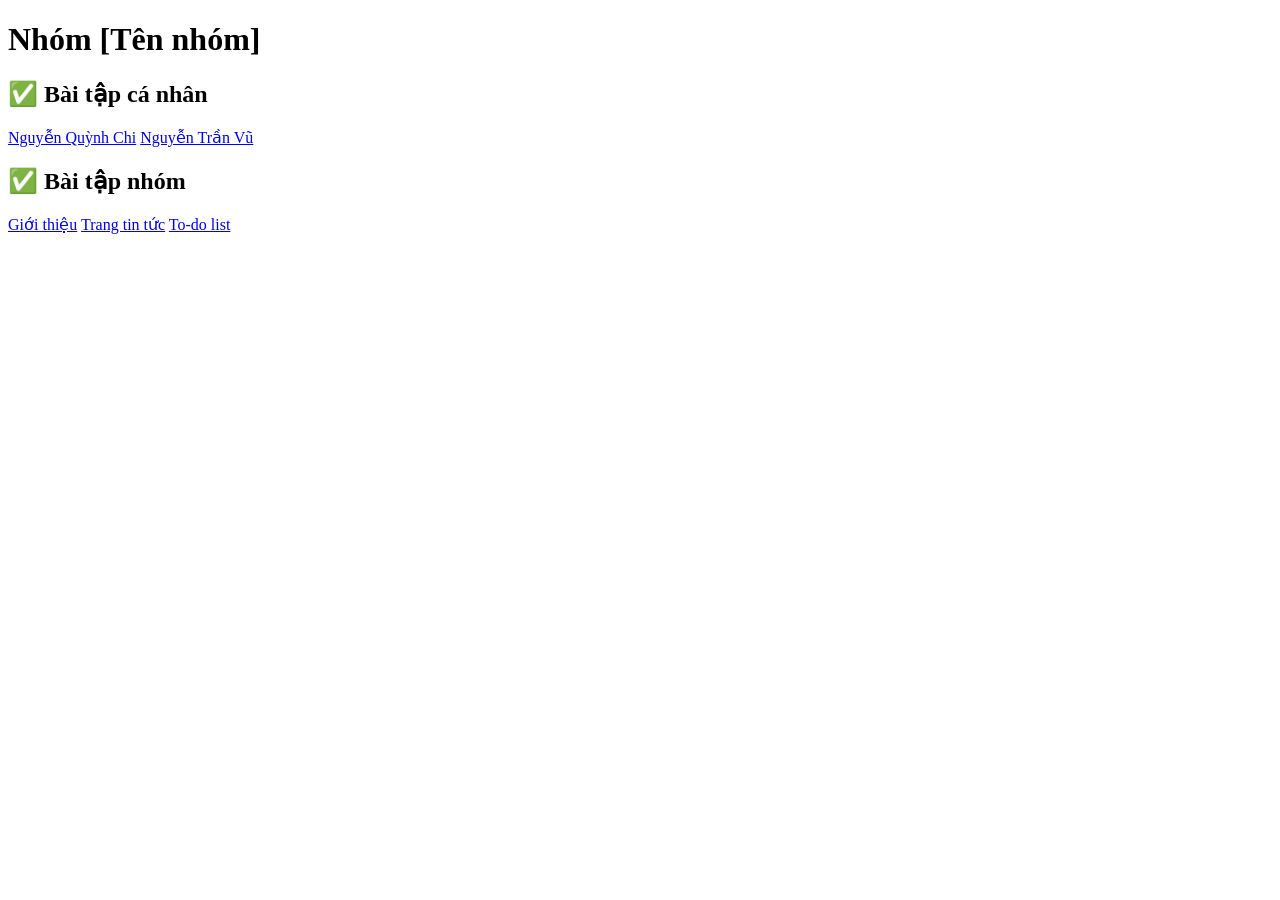
==== index.html @ 22baf0b9 "Replace student link with Nguyễn Trần Vũ's link" ====
<!DOCTYPE html>
<html lang="en">
<head>
    <meta charset="UTF-8">
    <meta name="viewport" content="width=device-width, initial-scale=1.0">

    <!-- Sửa tên nhóm tại đây -->
    <title>Hệ thống bài tập Lập trình Web</title>

    <link rel="stylesheet" href="css/style.css">
</head>
<body>

    <h1>Nhóm [Tên nhóm]</h1>

    <!-- ✅ Phần bài làm cá nhân -->
    <div class="section">
        <h2>✅ Bài tập cá nhân</h2>
        <div class="task-list">
            <a href="tasks/chinq/index.html">Nguyễn Quỳnh Chi</a>
           <a href="tasks/nguyen-tran-vu/index.html">Nguyễn Trần Vũ</a>
        </div>
    </div>

    <!-- ✅ Phần bài làm nhóm -->
    <div class="section">
        <h2>✅ Bài tập nhóm</h2>
        <div class="task-list">
            <a href="tasks/group/about.html">Giới thiệu</a>
            <a href="tasks/group/news/index.html">Trang tin tức</a>
            <a href="tasks/group/todolist/index.html">To-do list</a>
        </div>
    </div>
</body>
</html>
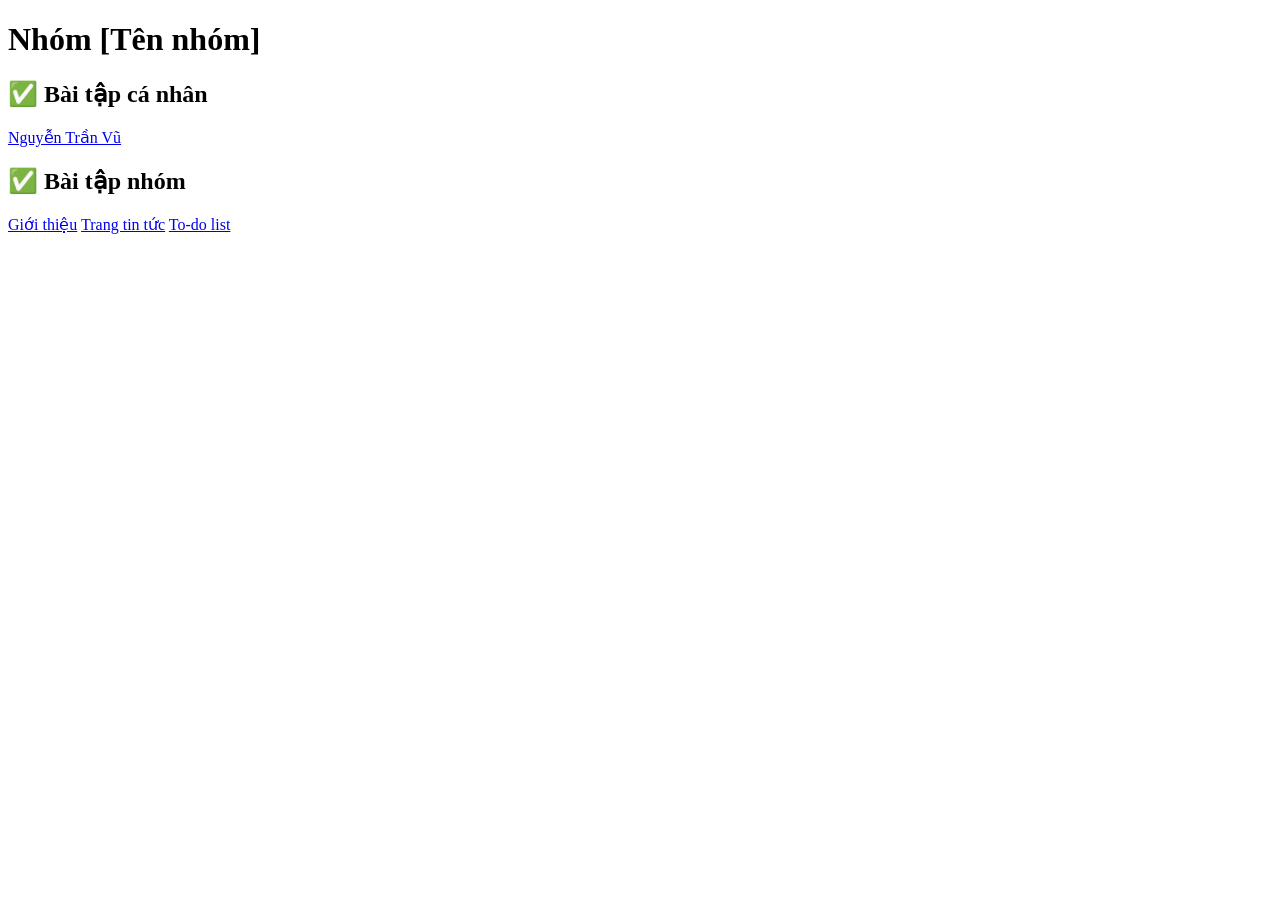
==== commit f14da5fb: "Remove sample student and update personal page" ====
--- a/index.html
+++ b/index.html
@@ -17,7 +17,6 @@
     <div class="section">
         <h2>✅ Bài tập cá nhân</h2>
         <div class="task-list">
-            <a href="tasks/chinq/index.html">Nguyễn Quỳnh Chi</a>
            <a href="tasks/nguyen-tran-vu/index.html">Nguyễn Trần Vũ</a>
         </div>
     </div>
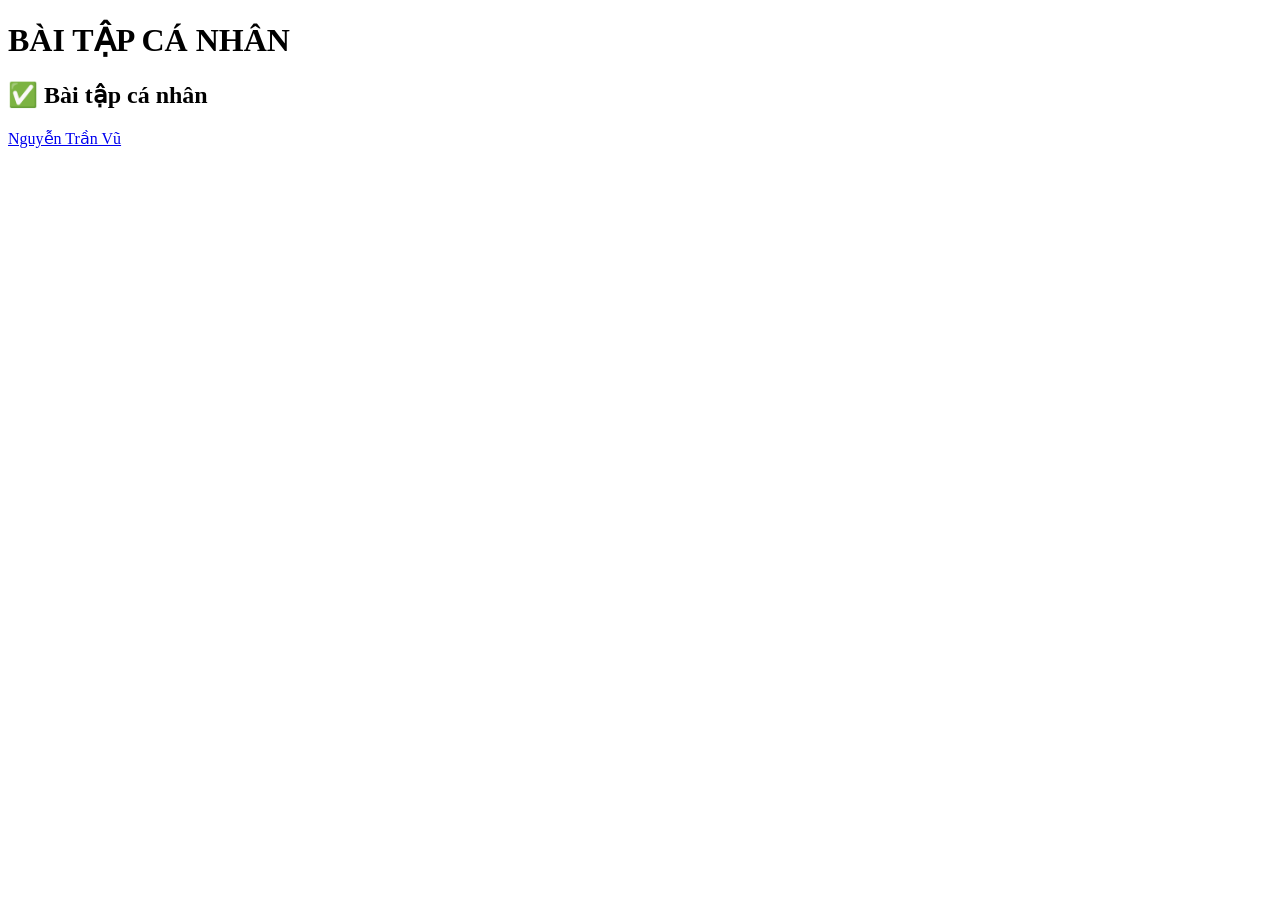
==== commit 21254ce3: "Update homepage for individual assignment" ====
--- a/index.html
+++ b/index.html
@@ -11,7 +11,7 @@
 </head>
 <body>
 
-    <h1>Nhóm [Tên nhóm]</h1>
+    <h1>BÀI TẬP CÁ NHÂN</h1>
 
     <!-- ✅ Phần bài làm cá nhân -->
     <div class="section">
@@ -20,15 +20,5 @@
            <a href="tasks/nguyen-tran-vu/index.html">Nguyễn Trần Vũ</a>
         </div>
     </div>
-
-    <!-- ✅ Phần bài làm nhóm -->
-    <div class="section">
-        <h2>✅ Bài tập nhóm</h2>
-        <div class="task-list">
-            <a href="tasks/group/about.html">Giới thiệu</a>
-            <a href="tasks/group/news/index.html">Trang tin tức</a>
-            <a href="tasks/group/todolist/index.html">To-do list</a>
-        </div>
-    </div>
-</body>
+    </body>
 </html>
